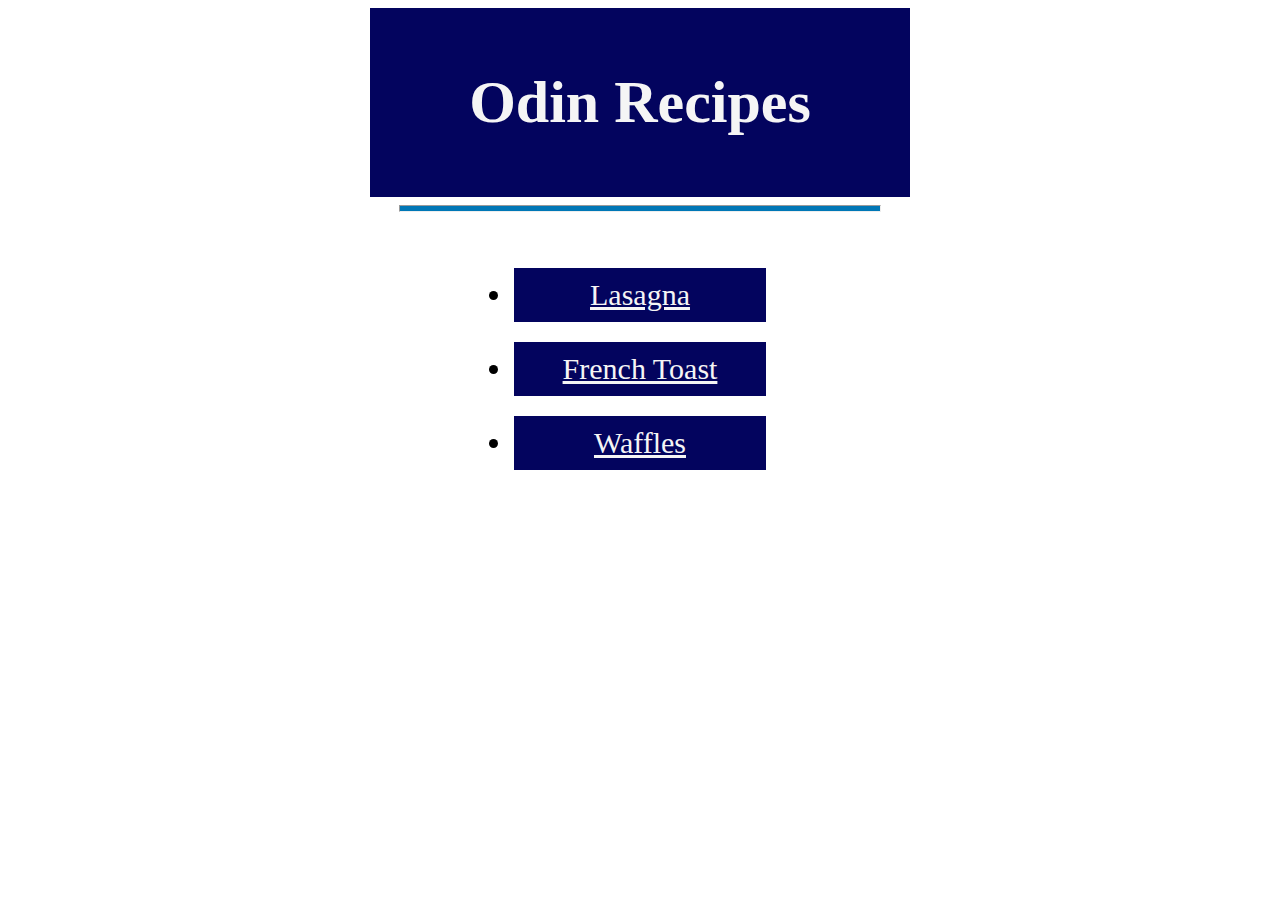
==== index.html @ 318f0b00 "Delete the div with class= recipes" ====
<!DOCTYPE html>
<html lang="en">
    <head>
        <meta charset="utf-8">
        <meta name="viewport" content="width=device-width, initial-scale=1.0">
        <link rel="stylesheet" href="./css/style-1.css">
        <title>Recipes</title>
    </head>
        <body>
            <div id="header">
                <h1>Odin Recipes</h1>
            </div>
            <hr>
            <ul>
                <li><a href="recipes/lasagna.html" target="_blank" rel="noopener noreferrer">Lasagna</a></li>
                <li><a href="recipes/french-toast.html" target="_blank" rel="noopener noreferrer">French Toast</a></li>
                <li><a href="recipes/waffles.html" target="_blank" rel="noopener noreferrer">Waffles</a></li>
            </ul>
        </body>
</html>
---- css/style-1.css ----
#header {
    width: 80%;
    max-width: 500px;
    padding: 20px;
    margin-left: auto;
    margin-right: auto;
    background-color: #03045E;
    font-weight: bolder;
}

h1 {
    color: whitesmoke;
    text-align: center;
    font-size: 60px;
}

ul {
    margin-right: auto;
    margin-left: auto;
    width: 20%;
    padding: 20px;
}

li{
    font-size: 30px;
    color: whitesmoke;
    margin-right: auto;
    margin-left: auto;
    margin-top: 20px;
    margin-bottom: 20px;
    padding-top: 10px;
    padding-bottom: 10px;
    background-color:#03045e;
    text-align: center;
}

li::marker {
    color: rgb(0,0,0);
}

a{
    color:whitesmoke;
}

hr {
    width: 80%;
    max-width: 480px;
    height: 5px;
    background-color: #0077b6 ;
}
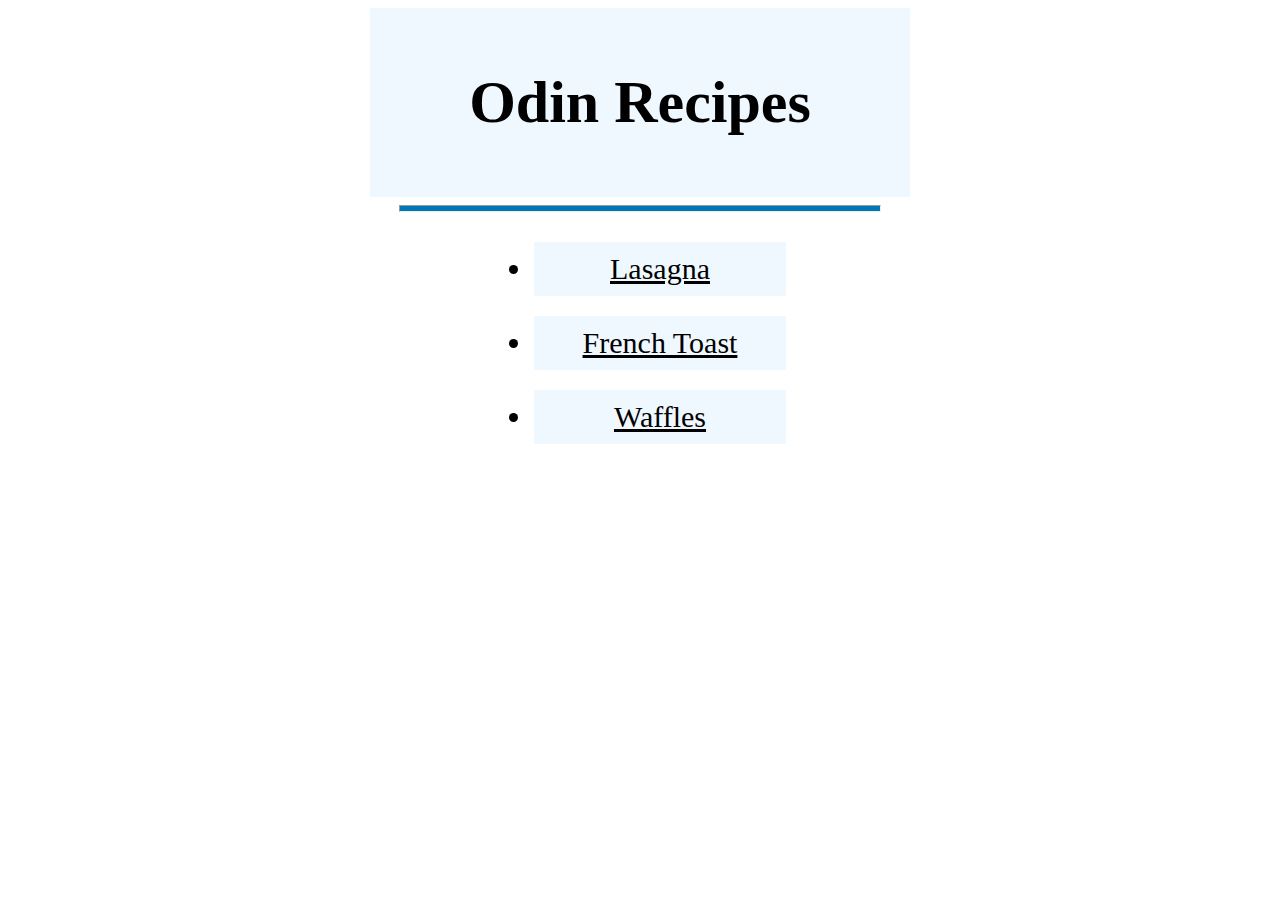
==== commit 12f140ca: "Nest body elements under div" ====
--- a/index.html
+++ b/index.html
@@ -6,6 +6,7 @@
         <link rel="stylesheet" href="./css/style-1.css">
         <title>Recipes</title>
     </head>
+    <div>
         <body>
             <div id="header">
                 <h1>Odin Recipes</h1>
@@ -17,4 +18,5 @@
                 <li><a href="recipes/waffles.html" target="_blank" rel="noopener noreferrer">Waffles</a></li>
             </ul>
         </body>
+    </div>
 </html>--- a/css/style-1.css
+++ b/css/style-1.css
@@ -4,33 +4,33 @@
     padding: 20px;
     margin-left: auto;
     margin-right: auto;
-    background-color: #03045E;
+    background-color: aliceblue;
     font-weight: bolder;
 }
 
 h1 {
-    color: whitesmoke;
+    color: black;
     text-align: center;
     font-size: 60px;
 }
 
 ul {
+    margin-top: 30px;
     margin-right: auto;
     margin-left: auto;
     width: 20%;
-    padding: 20px;
 }
 
 li{
     font-size: 30px;
-    color: whitesmoke;
+    color: black;
     margin-right: auto;
     margin-left: auto;
     margin-top: 20px;
     margin-bottom: 20px;
     padding-top: 10px;
     padding-bottom: 10px;
-    background-color:#03045e;
+    background-color:aliceblue;
     text-align: center;
 }
 
@@ -39,7 +39,7 @@
 }
 
 a{
-    color:whitesmoke;
+    color:black;
 }
 
 hr {
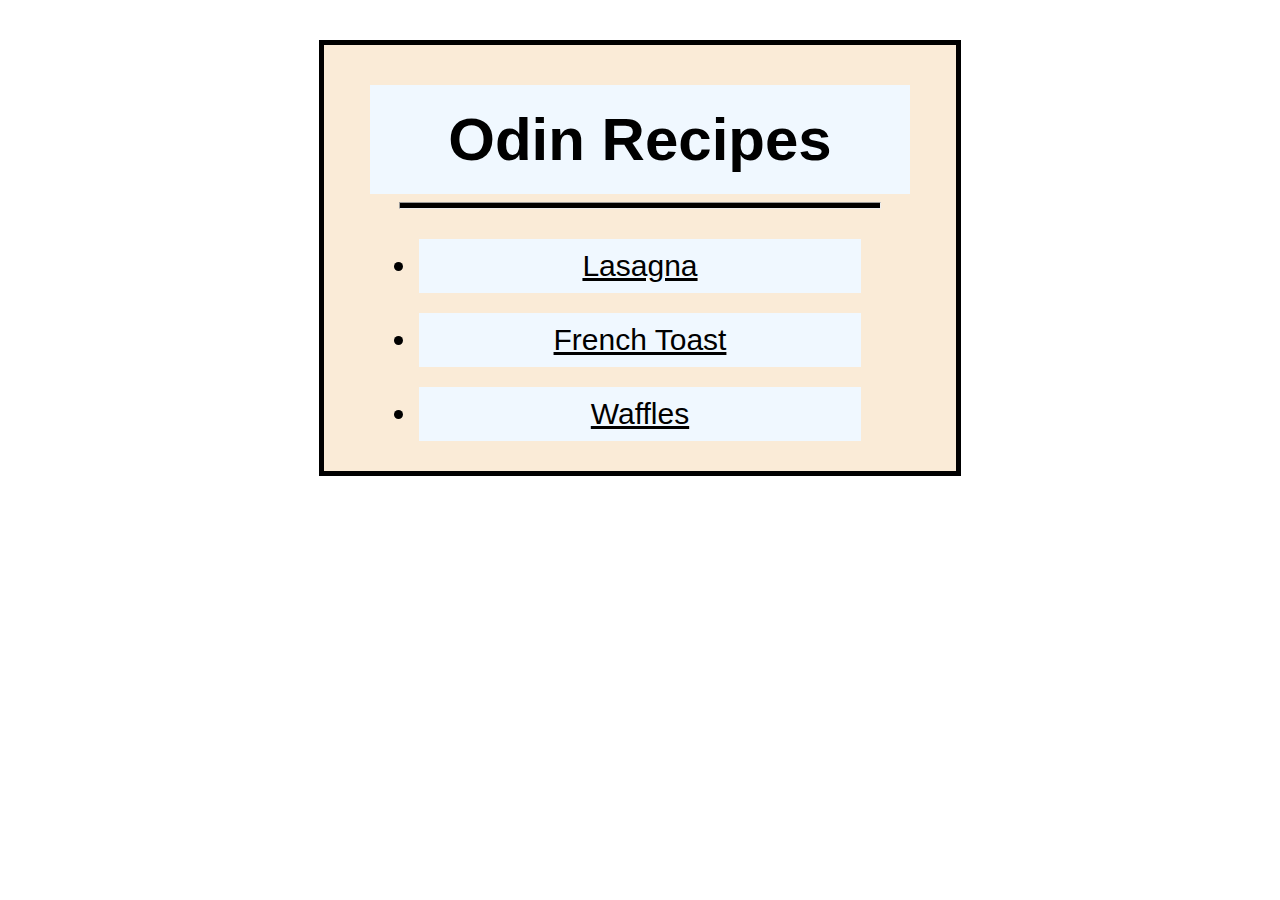
==== commit c9ff9eac: "Create 2 divs to the side" ====
--- a/index.html
+++ b/index.html
@@ -6,8 +6,9 @@
         <link rel="stylesheet" href="./css/style-1.css">
         <title>Recipes</title>
     </head>
-    <div>
-        <body>
+    <body>
+        <div id="'left"></div>
+        <div id="main">
             <div id="header">
                 <h1>Odin Recipes</h1>
             </div>
@@ -17,6 +18,7 @@
                 <li><a href="recipes/french-toast.html" target="_blank" rel="noopener noreferrer">French Toast</a></li>
                 <li><a href="recipes/waffles.html" target="_blank" rel="noopener noreferrer">Waffles</a></li>
             </ul>
-        </body>
-    </div>
+        </div>
+        <div id="'right"></div>
+    </body>
 </html>--- a/css/style-1.css
+++ b/css/style-1.css
@@ -1,3 +1,15 @@
+#main {
+    box-sizing: content-box;
+    width:50%;
+    border:5px solid;
+    background-color: antiquewhite;
+    margin-top:40px;
+    margin-left:auto;
+    margin-right: auto;
+    padding-top: 40px;
+    padding-bottom: 10px;
+    font-family: copperplate, 'Lucida Sans', 'Lucida Sans Regular', 'Lucida Grande', 'Lucida Sans Unicode', Geneva, Verdana, sans-serif;
+}
 #header {
     width: 80%;
     max-width: 500px;
@@ -12,13 +24,16 @@
     color: black;
     text-align: center;
     font-size: 60px;
+    margin: 0;
 }
 
 ul {
     margin-top: 30px;
     margin-right: auto;
     margin-left: auto;
-    width: 20%;
+    width: 70%;
+    max-width: 70%;
+    padding-left: 0;    
 }
 
 li{
@@ -46,5 +61,5 @@
     width: 80%;
     max-width: 480px;
     height: 5px;
-    background-color: #0077b6 ;
+    background-color: black ;
 }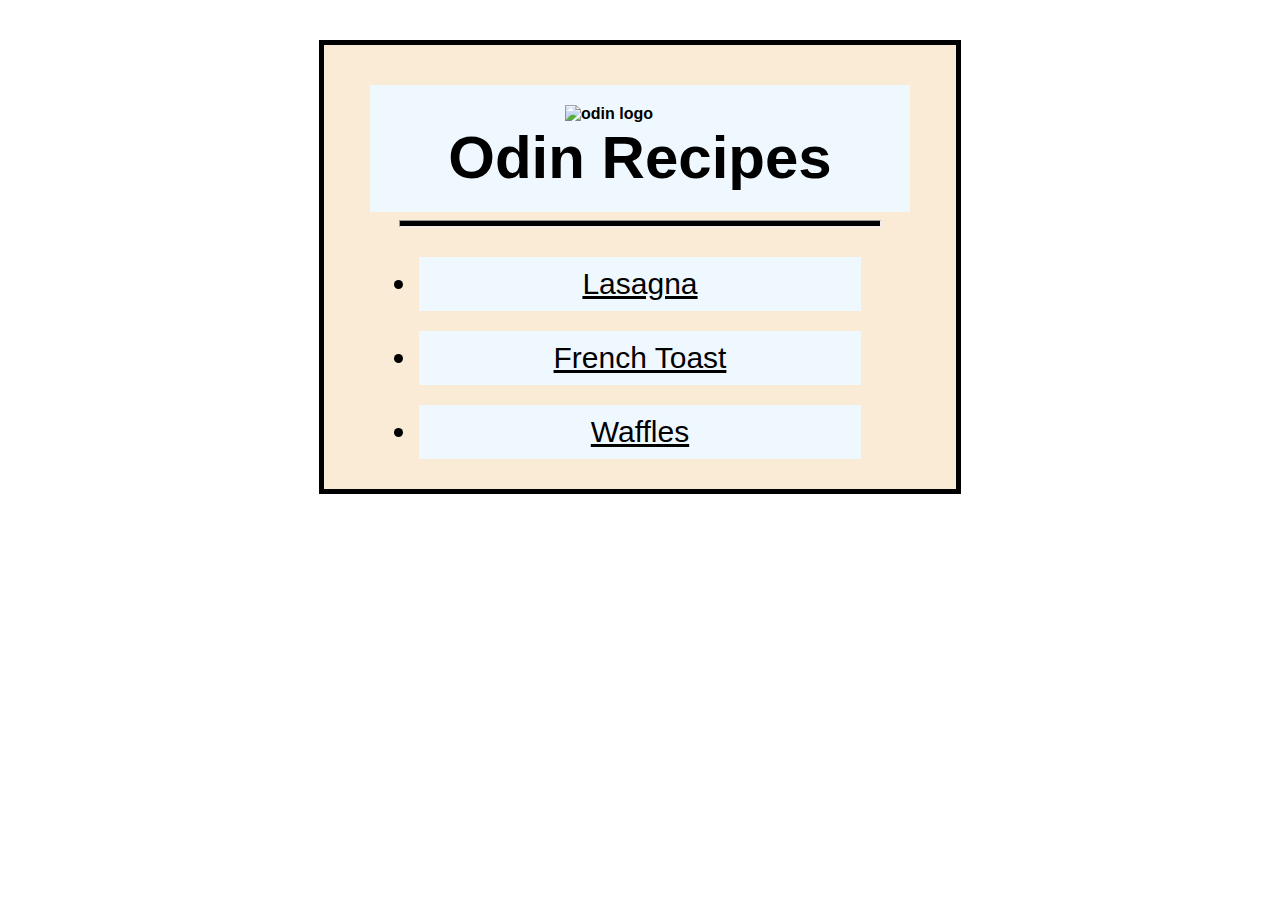
==== commit 4e4a155f: "Final change" ====
--- a/index.html
+++ b/index.html
@@ -7,9 +7,9 @@
         <title>Recipes</title>
     </head>
     <body>
-        <div id="'left"></div>
         <div id="main">
             <div id="header">
+                <img src="https://avatars.githubusercontent.com/u/4441966?s=280&v=4" alt="odin logo">
                 <h1>Odin Recipes</h1>
             </div>
             <hr>
@@ -19,6 +19,5 @@
                 <li><a href="recipes/waffles.html" target="_blank" rel="noopener noreferrer">Waffles</a></li>
             </ul>
         </div>
-        <div id="'right"></div>
     </body>
 </html>--- a/css/style-1.css
+++ b/css/style-1.css
@@ -1,8 +1,9 @@
 #main {
     box-sizing: content-box;
     width:50%;
+    height: 100%;
     border:5px solid;
-    background-color: antiquewhite;
+    background-color: antiquewhite ;
     margin-top:40px;
     margin-left:auto;
     margin-right: auto;
@@ -19,7 +20,12 @@
     background-color: aliceblue;
     font-weight: bolder;
 }
-
+#header img{
+    display: block;
+    width: 30%;
+    margin-left: auto;
+    margin-right: auto;
+}
 h1 {
     color: black;
     text-align: center;
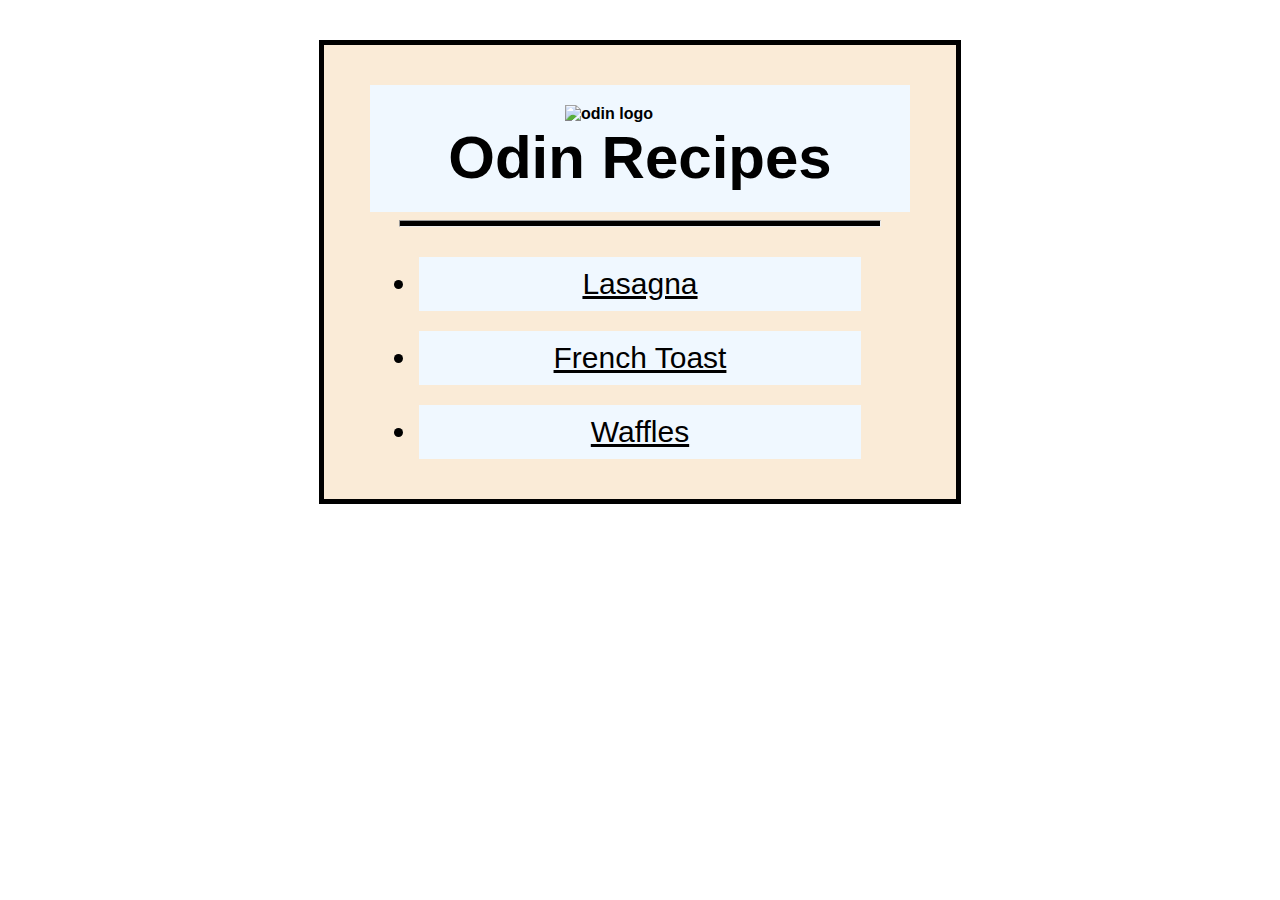
==== commit 3bb8d806: "Final final I swear lmao" ====
--- a/index.html
+++ b/index.html
@@ -16,7 +16,7 @@
             <ul>
                 <li><a href="recipes/lasagna.html" target="_blank" rel="noopener noreferrer">Lasagna</a></li>
                 <li><a href="recipes/french-toast.html" target="_blank" rel="noopener noreferrer">French Toast</a></li>
-                <li><a href="recipes/waffles.html" target="_blank" rel="noopener noreferrer">Waffles</a></li>
+                <li id="exception"><a href="recipes/waffles.html" target="_blank" rel="noopener noreferrer">Waffles</a></li>
             </ul>
         </div>
     </body>
--- a/css/style-1.css
+++ b/css/style-1.css
@@ -8,7 +8,7 @@
     margin-left:auto;
     margin-right: auto;
     padding-top: 40px;
-    padding-bottom: 10px;
+    padding-bottom: 20px;
     font-family: copperplate, 'Lucida Sans', 'Lucida Sans Regular', 'Lucida Grande', 'Lucida Sans Unicode', Geneva, Verdana, sans-serif;
 }
 #header {
@@ -37,9 +37,11 @@
     margin-top: 30px;
     margin-right: auto;
     margin-left: auto;
+    margin-bottom: 0;
     width: 70%;
     max-width: 70%;
     padding-left: 0;    
+    padding-bottom: 20px;
 }
 
 li{
@@ -55,6 +57,9 @@
     text-align: center;
 }
 
+#exception{
+    margin-bottom: 0px;
+}
 li::marker {
     color: rgb(0,0,0);
 }
